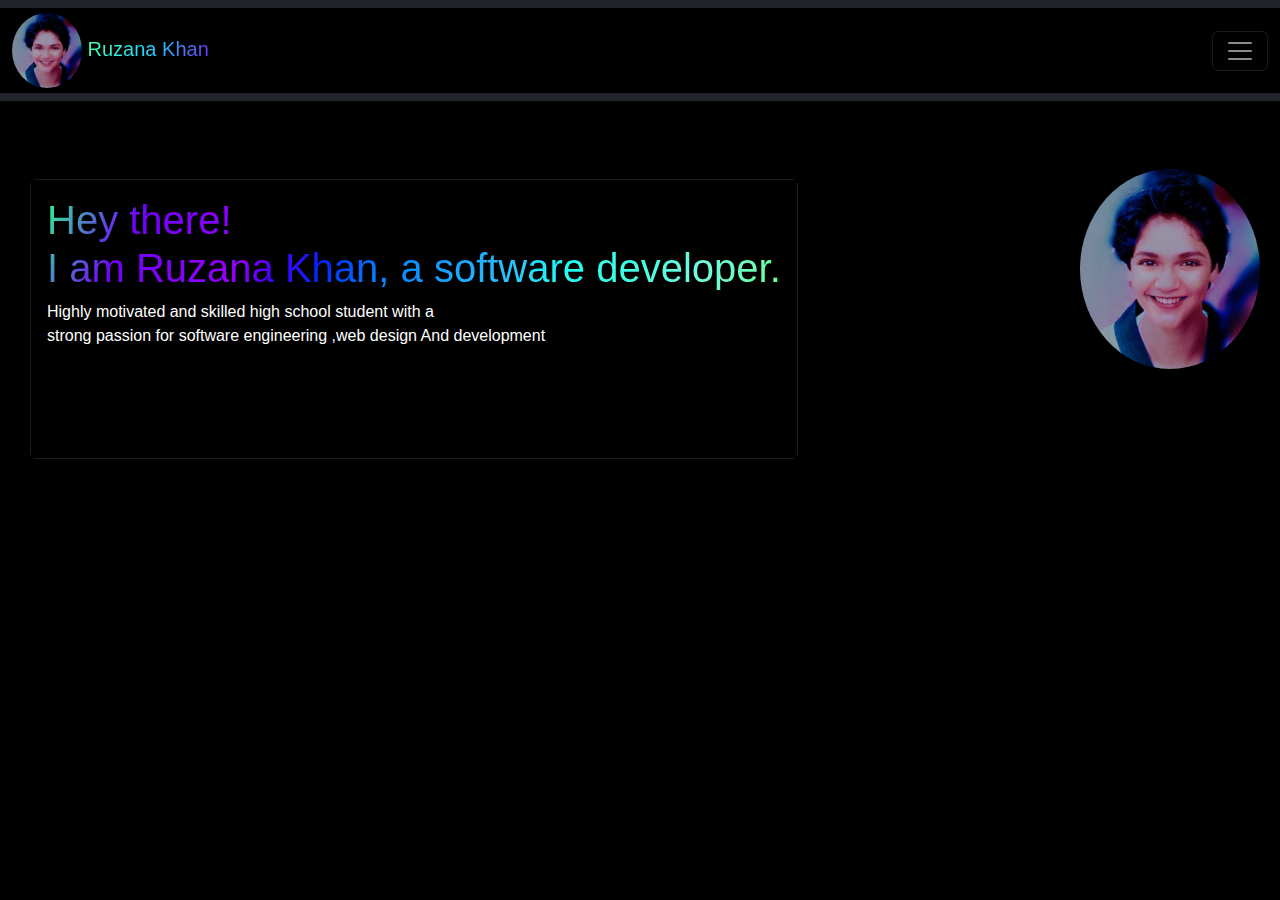
==== index.html @ aac5ecd0 "first commit" ====
<!DOCTYPE html>
<html lang="en">
<head>
    <meta charset="UTF-8">
    <meta name="viewport" content="width=device-width, initial-scale=1.0">
    <title>Ruzana-khan</title>
    <link rel="icon" href="img.jpg">
    <link rel="stylesheet" href="main.css">
    <link href="https://cdn.jsdelivr.net/npm/bootstrap@5.3.3/dist/css/bootstrap.min.css" rel="stylesheet" integrity="sha384-QWTKZyjpPEjISv5WaRU9OFeRpok6YctnYmDr5pNlyT2bRjXh0JMhjY6hW+ALEwIH" crossorigin="anonymous">
    <link rel="stylesheet" href="https://cdnjs.cloudflare.com/ajax/libs/font-awesome/6.5.2/css/all.min.css" integrity="sha512-SnH5WK+bZxgPHs44uWIX+LLJAJ9/2PkPKZ5QiAj6Ta86w+fsb2TkcmfRyVX3pBnMFcV7oQPJkl9QevSCWr3W6A==" crossorigin="anonymous" referrerpolicy="no-referrer" />
</head>
<body>
    <!-------navbar----->
    <nav class="navbar navbar-dark bg-dark ">
        <div class="container-fluid">
          <a class="navbar-brand" href="#"><img src="img.jpg" height="75" width="70"> Ruzana Khan</a>
          <button class="navbar-toggler" type="button" data-bs-toggle="offcanvas" data-bs-target="#offcanvasDarkNavbar" aria-controls="offcanvasDarkNavbar" aria-label="Toggle navigation">
            <span class="navbar-toggler-icon"></span>
          </button>
          <div class="offcanvas offcanvas-end text-bg-dark" tabindex="-1" id="offcanvasDarkNavbar" aria-labelledby="offcanvasDarkNavbarLabel">
            <div class="offcanvas-header">
              <h5 class="offcanvas-title" id="offcanvasDarkNavbarLabel">Ruzana Khan</h5>
              <button type="button" class="btn-close btn-close-white" data-bs-dismiss="offcanvas" aria-label="Close"></button>
            </div>
            <div class="offcanvas-body">
              <ul class="navbar-nav justify-content-end flex-grow-1 pe-3">
                <li class="nav-item">
                  <a class="nav-link active" aria-current="page" href="#">HOME</a>
                </li>
                <li class="nav-item">
                    <a class="nav-link active" aria-current="page" href="#">INTRODUCTION</a>
                  </li>
                  <li class="nav-item">
                    <a class="nav-link active" aria-current="page" href="#">PROJECTS</a>
                  </li>
                  <li class="nav-item">
                    <a class="nav-link active" aria-current="page" href="#">CONTACT</a>
                  </li>  
            </div>
          </div>
        </div>
      </nav>

    <div class="header-container">
        <br><br>
        <img src="img.jpg" class="img" height="200" width="180">
        <div class="card text-bg-dark k mb-3">
            <div class="card-body">
                <h1>
                  Hey there!<br>  I am Ruzana Khan, a software developer.
                </h1>
              <p class="card-text">Highly motivated and skilled high school student with a <br>
                strong passion for software engineering ,web design
                And development</p>
                <br>
                <i class="fa-brands fa-facebook"><a href="https://www.facebook.com/ruzana.khan.503/"></a></i>
                <i class="fa-brands fa-x-twitter"><a href="https://x.com/RuzanaKhan369?s=09"></a></i>
                <i class="fa-brands fa-github"><a href="https://github.com/Ruzana-Kan"></a></i>
            </div>
          </div>
    </div>
<script src="main.js"></script>
    <script src="https://cdn.jsdelivr.net/npm/bootstrap@5.3.3/dist/js/bootstrap.bundle.min.js" integrity="sha384-YvpcrYf0tY3lHB60NNkmXc5s9fDVZLESaAA55NDzOxhy9GkcIdslK1eN7N6jIeHz" crossorigin="anonymous"></script>
</body>
</html>
---- main.css ----
*{margin:0;padding:0;box-sizing: border-box;font-family: sans-serif;background-color: black;}
nav img{border-radius:50%;}
nav ul {
    list-style-type: none;
   }
   nav ul li {
    display: inline-block;
    margin-right: 10px;
   }
   nav ul li a {
    display: inline-block;
    color: #fff;
    text-decoration: none;
    padding: 10px;
    position: relative;
    overflow: hidden;
   }
   nav ul li a::after {
    content: '';
    height: 2px;
    width: 100%;
    color: #fff;
background: linear-gradient(90deg, rgba(23,44,196,1) 0%, rgba(86,37,236,1) 5%, rgba(105,35,212,1) 11%, rgba(48,230,221,1) 27%, rgba(65,222,170,1) 39%, rgba(224,255,158,1) 45%, rgba(249,222,172,1) 53%, rgba(233,63,235,1) 59%, rgba(106,202,251,1) 67%, rgba(55,185,242,1) 72%, rgba(39,231,246,1) 80%, rgba(147,55,238,1) 88%, rgba(242,50,228,1) 95%, rgba(240,165,186,1) 100%);
    position: absolute;
    left: -100%;
    bottom: 0;
    transition: all 0.9s linear;
   }
   
   nav ul li a:hover::after {
    left: 0;
    color: #fff;
   }
   .img{float:right; margin:20px;
border-radius: 50%;}
.card{float: left;
margin: 30px;
border: 0;}

.card h1{background: -webkit-linear-gradient(153deg, rgba(0,255,248,1) 0%, rgba(105,255,149,1) 0%, rgba(115,250,223,1) 12%, rgba(65,255,227,1) 20%, rgba(32,255,241,1) 29%, rgba(41,193,255,1) 36%, rgba(3,127,255,1) 53%, rgba(0,40,255,1) 60%, rgba(63,0,255,1) 66%, rgba(149,0,255,1) 71%, rgba(115,0,255,1) 87%, rgba(45,253,142,1) 100%);
    -webkit-background-clip: text;
    -webkit-text-fill-color: transparent;}

.navbar-brand{background: -webkit-linear-gradient(153deg, rgba(126,7,245,1) 0%, rgba(29,218,253,1) 35%, rgba(69,252,173,1) 60%, rgba(255,197,130,1) 80%);
    -webkit-background-clip: text;
    -webkit-text-fill-color: transparent;}
    .card i{margin:10px;font-size:36px;
        background: -webkit-linear-gradient(115deg, rgba(9,204,255,1) 0%, rgba(9,234,247,1) 35%, rgba(69,252,173,1) 71%, rgba(255,197,130,1) 100%);
        -webkit-background-clip: text;
        -webkit-text-fill-color: transparent;
        transition: 1.5s;  
    }    
    .card i:hover{margin: 30px;}
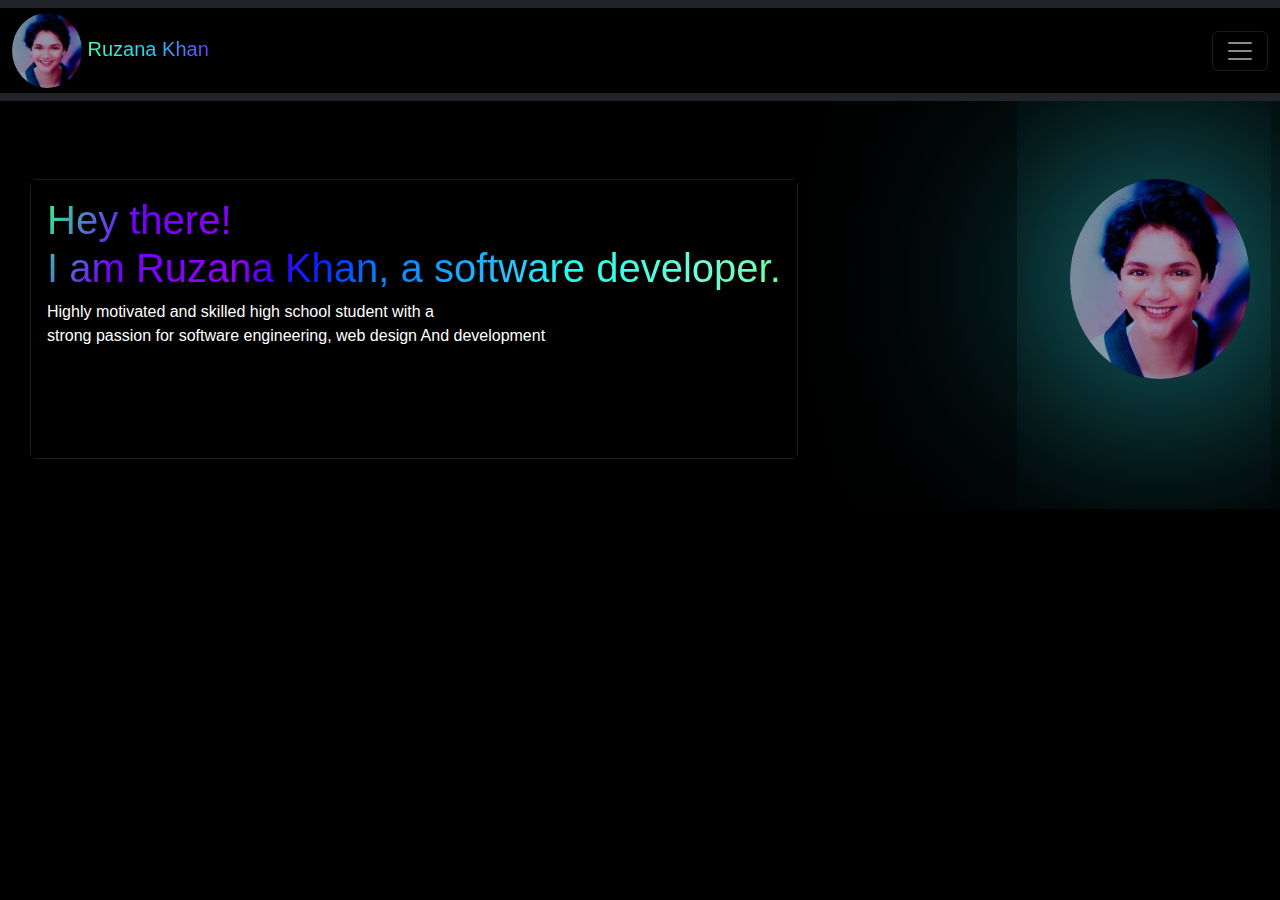
==== commit c70f3e49: "3rd commit" ====
--- a/index.html
+++ b/index.html
@@ -1,14 +1,6 @@
 <!DOCTYPE html>
 <html lang="en">
-<head>
-    <meta charset="UTF-8">
-    <meta name="viewport" content="width=device-width, initial-scale=1.0">
-    <title>Ruzana-khan</title>
-    <link rel="icon" href="img.jpg">
-    <link rel="stylesheet" href="main.css">
-    <link href="https://cdn.jsdelivr.net/npm/bootstrap@5.3.3/dist/css/bootstrap.min.css" rel="stylesheet" integrity="sha384-QWTKZyjpPEjISv5WaRU9OFeRpok6YctnYmDr5pNlyT2bRjXh0JMhjY6hW+ALEwIH" crossorigin="anonymous">
-    <link rel="stylesheet" href="https://cdnjs.cloudflare.com/ajax/libs/font-awesome/6.5.2/css/all.min.css" integrity="sha512-SnH5WK+bZxgPHs44uWIX+LLJAJ9/2PkPKZ5QiAj6Ta86w+fsb2TkcmfRyVX3pBnMFcV7oQPJkl9QevSCWr3W6A==" crossorigin="anonymous" referrerpolicy="no-referrer" />
-</head>
+<head><meta charset="UTF-8"><meta name="viewport" content="width=device-width, initial-scale=1.0"><title>Ruzana-khan</title><link rel="icon" href="img.jpg"><link rel="stylesheet" href="main.css"><link href="https://cdn.jsdelivr.net/npm/bootstrap@5.3.3/dist/css/bootstrap.min.css" rel="stylesheet" integrity="sha384-QWTKZyjpPEjISv5WaRU9OFeRpok6YctnYmDr5pNlyT2bRjXh0JMhjY6hW+ALEwIH" crossorigin="anonymous"><link rel="stylesheet" href="https://cdnjs.cloudflare.com/ajax/libs/font-awesome/6.5.2/css/all.min.css" integrity="sha512-SnH5WK+bZxgPHs44uWIX+LLJAJ9/2PkPKZ5QiAj6Ta86w+fsb2TkcmfRyVX3pBnMFcV7oQPJkl9QevSCWr3W6A==" crossorigin="anonymous" referrerpolicy="no-referrer" /></head>
 <body>
     <!-------navbar----->
     <nav class="navbar navbar-dark bg-dark ">
@@ -25,10 +17,10 @@
             <div class="offcanvas-body">
               <ul class="navbar-nav justify-content-end flex-grow-1 pe-3">
                 <li class="nav-item">
-                  <a class="nav-link active" aria-current="page" href="#">HOME</a>
+                  <a class="nav-link active" aria-current="page" href="index.html">HOME</a>
                 </li>
                 <li class="nav-item">
-                    <a class="nav-link active" aria-current="page" href="#">INTRODUCTION</a>
+                    <a class="nav-link active" aria-current="page" href="about.html">INTRODUCTION</a>
                   </li>
                   <li class="nav-item">
                     <a class="nav-link active" aria-current="page" href="#">PROJECTS</a>
@@ -46,16 +38,11 @@
         <img src="img.jpg" class="img" height="200" width="180">
         <div class="card text-bg-dark k mb-3">
             <div class="card-body">
-                <h1>
-                  Hey there!<br>  I am Ruzana Khan, a software developer.
-                </h1>
-              <p class="card-text">Highly motivated and skilled high school student with a <br>
-                strong passion for software engineering ,web design
-                And development</p>
-                <br>
-                <i class="fa-brands fa-facebook"><a href="https://www.facebook.com/ruzana.khan.503/"></a></i>
-                <i class="fa-brands fa-x-twitter"><a href="https://x.com/RuzanaKhan369?s=09"></a></i>
-                <i class="fa-brands fa-github"><a href="https://github.com/Ruzana-Kan"></a></i>
+                <h1>Hey there!<br>  I am Ruzana Khan, a software developer.</h1>
+              <p class="card-text">Highly motivated and skilled high school student with a <br>strong passion for software engineering, web design And development</p><br>
+                <a target="_blank" href="https://www.facebook.com/ruzana.khan.503/"><i class="fa-brands fa-facebook"></i></a>
+                <a target="_blank" href="https://x.com/RuzanaKhan369?s=09"><i class="fa-brands fa-x-twitter"></i></a>
+                <a target="_blank" href="https://github.com/Ruzana-Kan"><i class="fa-brands fa-github"></i></a>
             </div>
           </div>
     </div>
--- a/main.css
+++ b/main.css
@@ -1,4 +1,4 @@
-*{margin:0;padding:0;box-sizing: border-box;font-family: sans-serif;background-color: black;}
+*{margin:0;padding:0;box-sizing: border-box;background-color: black; font-family: sans-serif;}
 nav img{border-radius:50%;}
 nav ul {
     list-style-type: none;
@@ -31,15 +31,26 @@
     left: 0;
     color: #fff;
    }
-   .img{float:right; margin:20px;
-border-radius: 50%;}
+   .img{float:right; margin:30px;
+border-radius: 50%;
+-webkit-box-shadow:0px 0px 229px 8px rgba(44,219,232,1);
+-moz-box-shadow: 0px 0px 229px 8px rgba(44,219,232,1);
+box-shadow: 0px 0px 229px 8px rgba(44,219,232,1);
+transition: 1.5s;
+}
+.img:hover{-webkit-box-shadow:0px 0px 227px 34px rgba(241,38,255,1);
+    -moz-box-shadow: 0px 0px 227px 34px rgba(241,38,255,1);
+    box-shadow: 0px 0px 227px 34px rgba(241,38,255,1);}
+
 .card{float: left;
 margin: 30px;
-border: 0;}
+border: 0;
+width: 60%;}
 
 .card h1{background: -webkit-linear-gradient(153deg, rgba(0,255,248,1) 0%, rgba(105,255,149,1) 0%, rgba(115,250,223,1) 12%, rgba(65,255,227,1) 20%, rgba(32,255,241,1) 29%, rgba(41,193,255,1) 36%, rgba(3,127,255,1) 53%, rgba(0,40,255,1) 60%, rgba(63,0,255,1) 66%, rgba(149,0,255,1) 71%, rgba(115,0,255,1) 87%, rgba(45,253,142,1) 100%);
     -webkit-background-clip: text;
     -webkit-text-fill-color: transparent;}
+ .card p{font-weight: lighter;}   
 
 .navbar-brand{background: -webkit-linear-gradient(153deg, rgba(126,7,245,1) 0%, rgba(29,218,253,1) 35%, rgba(69,252,173,1) 60%, rgba(255,197,130,1) 80%);
     -webkit-background-clip: text;
@@ -50,4 +61,14 @@
         -webkit-text-fill-color: transparent;
         transition: 1.5s;  
     }    
-    .card i:hover{margin: 30px;}+    .card i:hover{margin: 30px;}
+  .card  button{background:#fff;
+border-radius: 3px;
+border: 0;
+padding: 4px;
+color:#000000;
+transition: 2s;
+}
+.card button:hover{background: rgba(45,165,187,1);}
+
+  